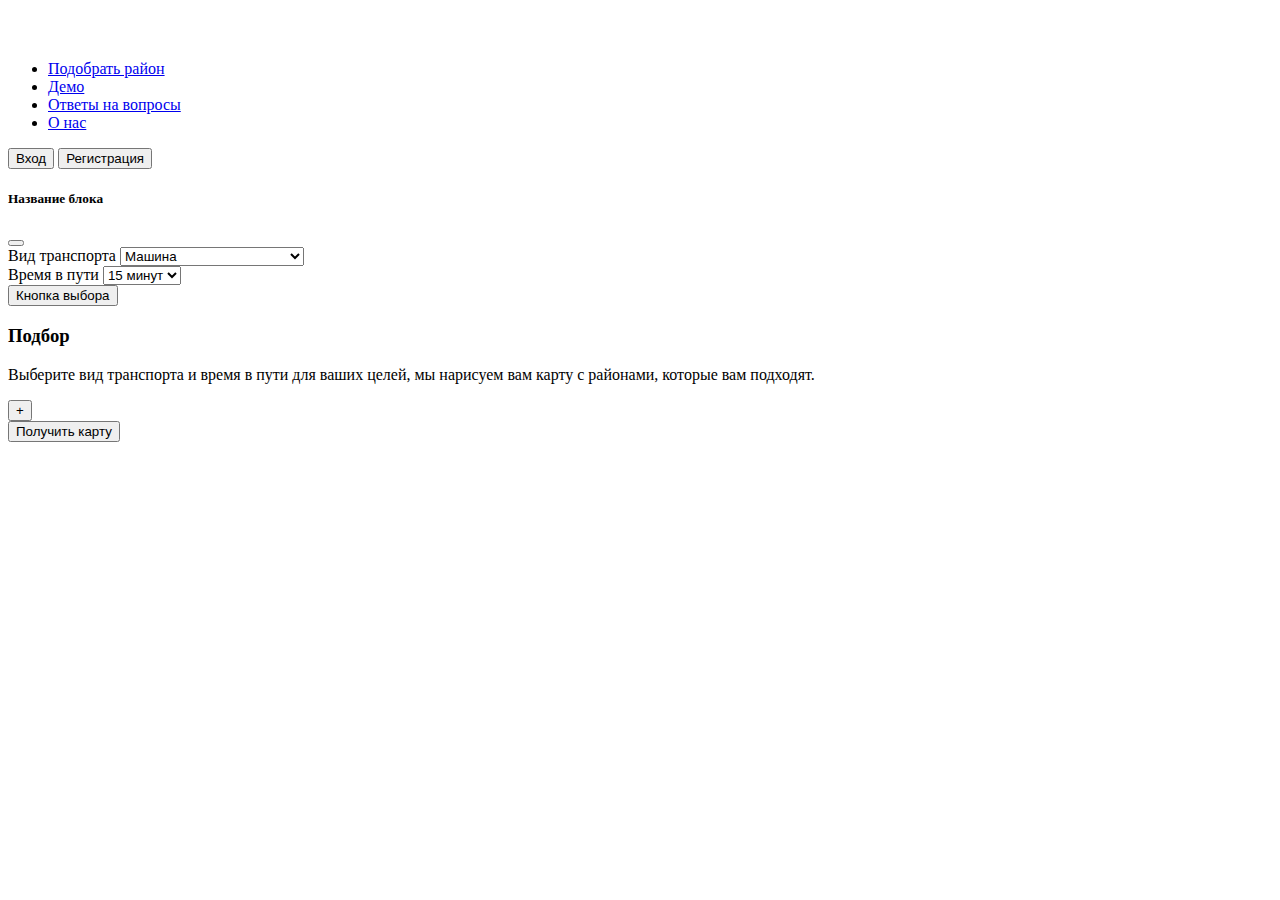
==== static/html/index.html @ 9aa671c9 "base index, css, js done" ====
<!doctype html>
<html lang="en">
<head>
    <meta charset="utf-8">
    <meta name="viewport" content="width=device-width, initial-scale=1">
    <title>Риэлтор онлайн</title>
    <link href="https://cdn.jsdelivr.net/npm/bootstrap@5.3.0-alpha1/dist/css/bootstrap.min.css" rel="stylesheet"
          integrity="sha384-GLhlTQ8iRABdZLl6O3oVMWSktQOp6b7In1Zl3/Jr59b6EGGoI1aFkw7cmDA6j6gD" crossorigin="anonymous">
    <script src="https://code.jquery.com/jquery-3.2.1.slim.min.js"
            integrity="sha384-KJ3o2DKtIkvYIK3UENzmM7KCkRr/rE9/Qpg6aAZGJwFDMVNA/GpGFF93hXpG5KkN"
            crossorigin="anonymous"></script>
    <script src="https://cdn.jsdelivr.net/npm/popper.js@1.12.9/dist/umd/popper.min.js"
            integrity="sha384-ApNbgh9B+Y1QKtv3Rn7W3mgPxhU9K/ScQsAP7hUibX39j7fakFPskvXusvfa0b4Q"
            crossorigin="anonymous"></script>
    <script src="https://cdn.jsdelivr.net/npm/bootstrap@4.0.0/dist/js/bootstrap.min.js"
            integrity="sha384-JZR6Spejh4U02d8jOt6vLEHfe/JQGiRRSQQxSfFWpi1MquVdAyjUar5+76PVCmYl"
            crossorigin="anonymous"></script>
    <script src="../js/main.js"></script>
    <link href="../css/main.css" rel="stylesheet">

</head>
<header class="p-3 text-bg-dark">
    <div class="container">
        <div class="d-flex flex-wrap align-items-center justify-content-center justify-content-lg-start">
            <a href="/realtor/static" class="d-flex align-items-center mb-2 mb-lg-0 text-white text-decoration-none">
                <svg class="bi me-2" width="40" height="32" role="img" aria-label="Bootstrap">
                    <use xlink:href="#bootstrap"></use>
                </svg>
            </a>

            <ul class="nav col-12 col-lg-auto me-lg-auto mb-2 justify-content-center mb-md-0">
                <li><a href="#" class="nav-link px-2 text-white">Подобрать район</a></li>
                <li><a href="#" class="nav-link px-2 text-white">Демо</a></li>
                <li><a href="#" class="nav-link px-2 text-white">Ответы на вопросы</a></li>
                <li><a href="#" class="nav-link px-2 text-white">О нас</a></li>
            </ul>

            <div class="text-end">
                <button type="button" class="btn btn-outline-light me-2">Вход</button>
                <button type="button" class="btn btn-warning">Регистрация</button>
            </div>
        </div>
    </div>
</header>


<div class="row">

    <div class="d-none" id="listOfReusableObjects">

        <div class="option-header modal-header accordion-body" id="elementHeader"></div>
        <h5 id="blockTitle">Название блока</h5>
        <button type="button" onclick="removeListElement(this)" class="btn-close m-3" id="blockExcBnt"
                data-bs-dismiss="modal" aria-label="Close"></button>

        <div id="selectTransportType">
            <label for="exampleSelect0" class="form-label">Вид транспорта</label>
            <select class="form-select" id="exampleSelect3">
                <option value="1" selected="">Машина</option>
                <option value="2">Общественный транспорт</option>
                <option value="3">Пешком</option>
            </select>
        </div>

        <div id="selectTravelTime">
            <label for="exampleSelect1" class="form-label">Время в пути</label>
            <select class="form-select" id="exampleSelect4">
                <option value="5">5 минут</option>
                <option value="10">10 минут</option>
                <option value="15" selected="">15 минут</option>
            </select>
        </div>

        <button type="button" value="value" onclick="addElementToList(this.value)"
                class="list-group-item list-group-item-action" id="choiceButton">
            Кнопка выбора
        </button>

    </div>


    <div class="col-1"></div>
    <div class="col-4">

        <div class="my-3 p-2 p-3 bg-white rounded box-shadow" id="mainBlock">
            <div id="blockHeader">
                <h3 class="border-bottom border-gray pb-2 mb-0">Подбор</h3>
            </div>
            <div class="media text-muted pt-3">
                <p class="media-body pb-3 mb-0 small lh-125 border-bottom border-gray">
                    Выберите вид транспорта и время в пути для ваших целей, мы нарисуем вам карту с районами,
                    которые вам подходят.
                </p>
            </div>
            <div id="formElementsList"></div>

            <div id="AddElementsButtons" class="pt-3 pb-3">
                <button type="button" onclick="drawChoiceButtons()" id="addElemBtn"
                        class="w-100 btn btn-outline-dark">+
                </button>

                <div id="listVariantsToAdd" class="w-100 list-group"></div>
            </div>

            <button class="w-100 mb-2 btn btn-lg rounded-3 btn-primary" type="submit">Получить карту</button>

        </div>


    </div>
    <div class="col"></div>
    <div class="col"></div>
</div>


<script src="https://cdn.jsdelivr.net/npm/bootstrap@5.3.0-alpha1/dist/js/bootstrap.bundle.min.js"
        integrity="sha384-w76AqPfDkMBDXo30jS1Sgez6pr3x5MlQ1ZAGC+nuZB+EYdgRZgiwxhTBTkF7CXvN"
        crossorigin="anonymous"></script>
</body>
</html>
---- static/css/main.css ----
body {
    background-image: url('../img/green.png');
    background-size: auto;
    background-repeat: no-repeat;
    background-position: center center;
    background-attachment: fixed;
}
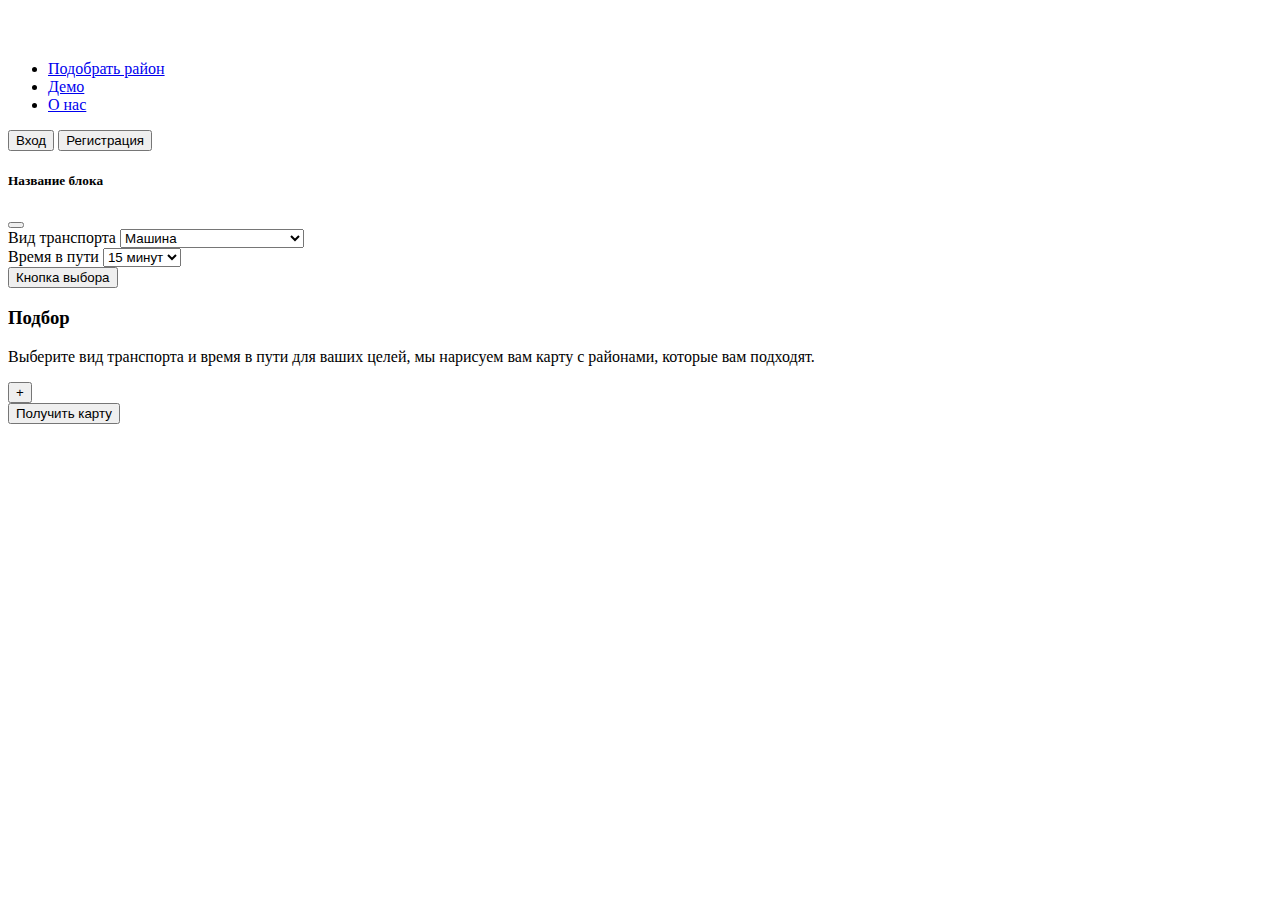
==== commit b69a2c06: "add demo example" ====
--- a/static/html/index.html
+++ b/static/html/index.html
@@ -29,9 +29,8 @@
             </a>
 
             <ul class="nav col-12 col-lg-auto me-lg-auto mb-2 justify-content-center mb-md-0">
-                <li><a href="#" class="nav-link px-2 text-white">Подобрать район</a></li>
-                <li><a href="#" class="nav-link px-2 text-white">Демо</a></li>
-                <li><a href="#" class="nav-link px-2 text-white">Ответы на вопросы</a></li>
+                <li><a href="../html/index.html" class="nav-link px-2 text-white">Подобрать район</a></li>
+                <li><a href="../html/demo.html" class="nav-link px-2 text-white">Демо</a></li>
                 <li><a href="#" class="nav-link px-2 text-white">О нас</a></li>
             </ul>
 
@@ -79,8 +78,8 @@
     </div>
 
 
-    <div class="col-1"></div>
-    <div class="col-4">
+    <div class="col"></div>
+    <div class="col">
 
         <div class="my-3 p-2 p-3 bg-white rounded box-shadow" id="mainBlock">
             <div id="blockHeader">
@@ -109,7 +108,6 @@
 
     </div>
     <div class="col"></div>
-    <div class="col"></div>
 </div>
 
 
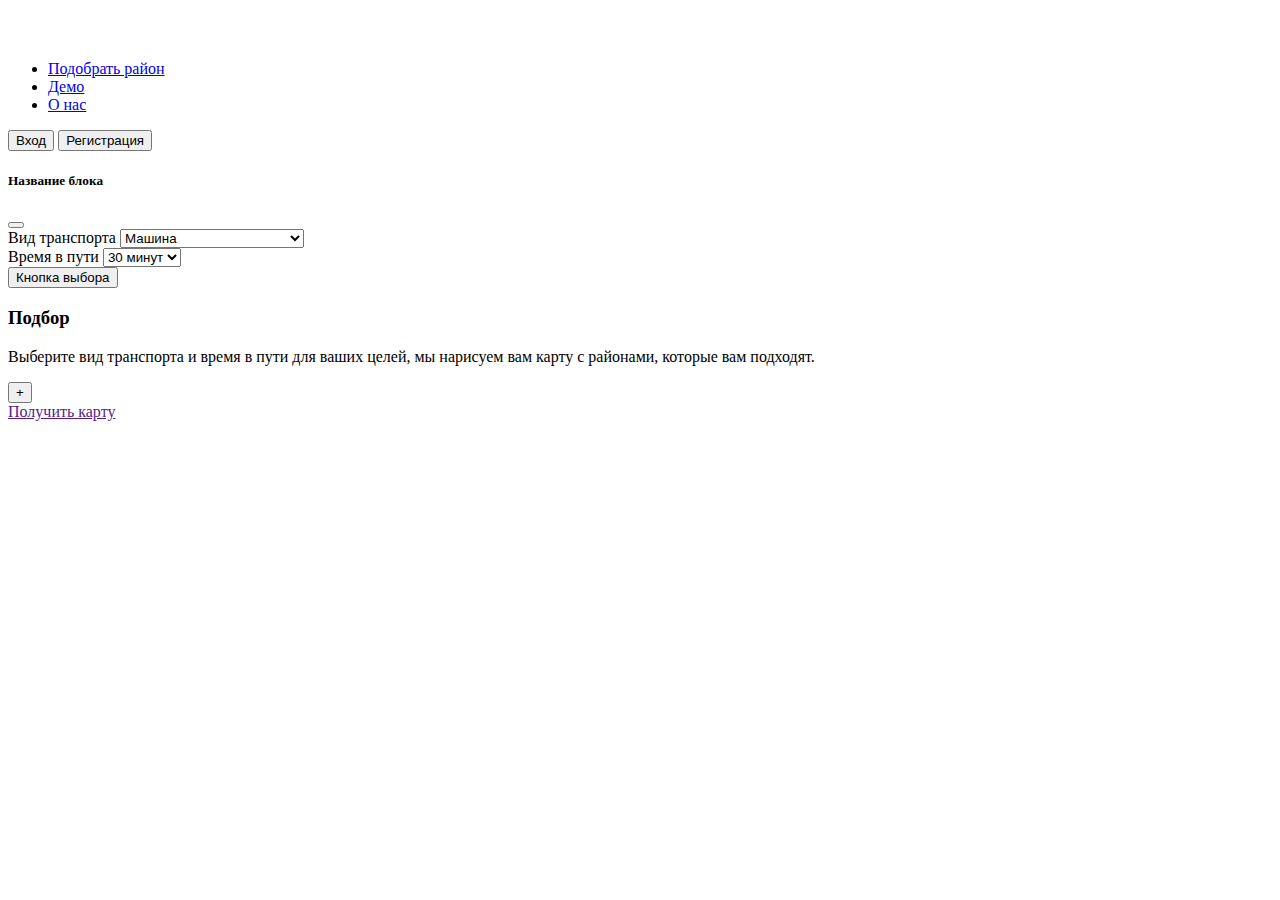
==== commit 6bc55a64: "add sending ajax on get map button" ====
--- a/static/html/index.html
+++ b/static/html/index.html
@@ -6,9 +6,7 @@
     <title>Риэлтор онлайн</title>
     <link href="https://cdn.jsdelivr.net/npm/bootstrap@5.3.0-alpha1/dist/css/bootstrap.min.css" rel="stylesheet"
           integrity="sha384-GLhlTQ8iRABdZLl6O3oVMWSktQOp6b7In1Zl3/Jr59b6EGGoI1aFkw7cmDA6j6gD" crossorigin="anonymous">
-    <script src="https://code.jquery.com/jquery-3.2.1.slim.min.js"
-            integrity="sha384-KJ3o2DKtIkvYIK3UENzmM7KCkRr/rE9/Qpg6aAZGJwFDMVNA/GpGFF93hXpG5KkN"
-            crossorigin="anonymous"></script>
+    <script src="https://ajax.googleapis.com/ajax/libs/jquery/3.6.3/jquery.min.js"></script>
     <script src="https://cdn.jsdelivr.net/npm/popper.js@1.12.9/dist/umd/popper.min.js"
             integrity="sha384-ApNbgh9B+Y1QKtv3Rn7W3mgPxhU9K/ScQsAP7hUibX39j7fakFPskvXusvfa0b4Q"
             crossorigin="anonymous"></script>
@@ -49,24 +47,25 @@
 
         <div class="option-header modal-header accordion-body" id="elementHeader"></div>
         <h5 id="blockTitle">Название блока</h5>
-        <button type="button" onclick="removeListElement(this)" class="btn-close m-3" id="blockExcBnt"
+        <button type="button" onclick="removeListElement(this)" class="btn-close m-3 removeChoiceButton" id="blockExcBnt"
                 data-bs-dismiss="modal" aria-label="Close"></button>
 
         <div id="selectTransportType">
-            <label for="exampleSelect0" class="form-label">Вид транспорта</label>
-            <select class="form-select" id="exampleSelect3">
-                <option value="1" selected="">Машина</option>
-                <option value="2">Общественный транспорт</option>
-                <option value="3">Пешком</option>
+            <label class="form-label">Вид транспорта</label>
+            <select class="form-select selectTransportType">
+                <option value="car" selected="">Машина</option>
+                <option value="bus">Общественный транспорт</option>
+                <option value="walk">Пешком</option>
             </select>
         </div>
 
         <div id="selectTravelTime">
-            <label for="exampleSelect1" class="form-label">Время в пути</label>
-            <select class="form-select" id="exampleSelect4">
-                <option value="5">5 минут</option>
+            <label class="form-label">Время в пути</label>
+            <select class="form-select selectTravelTimeSelect">
                 <option value="10">10 минут</option>
                 <option value="15" selected="">15 минут</option>
+                <option value="20">20 минут</option>
+                <option value="30" selected="">30 минут</option>
             </select>
         </div>
 
@@ -101,8 +100,41 @@
                 <div id="listVariantsToAdd" class="w-100 list-group"></div>
             </div>
 
-            <button class="w-100 mb-2 btn btn-lg rounded-3 btn-primary" type="submit">Получить карту</button>
+            <div class="modal fade" id="modalGetMap" tabindex="-1" aria-labelledby="myModalLabel" style="display: none;"
+                 data-gtm-vis-first-on-screen-2340190_1302="5085" data-gtm-vis-total-visible-time-2340190_1302="100"
+                 data-gtm-vis-has-fired-2340190_1302="1" aria-hidden="true">
+                <div class="modal-dialog" role="document">
+                    <div class="modal-content">
+                        <div class="modal-header text-center">
+                            <h4 class="modal-title w-100 font-weight-bold">Введите вашу электронную почту</h4>
+                            <button type="button" class="btn-close m-3" data-dismiss="modal" aria-label="Close"></button>
+                        </div>
+                        <div class="modal-body mx-3">
+                            <div class="md-form mb-5">
+                                <i class="fas fa-envelope prefix grey-text">
+                                    <label data-error="wrong" data-success="right" for="defaultForm-email1">
+                                        Почта
+                                    </label>
+                                </i>
+                                <input type="email" id="defaultForm-email1" class="form-control mt-1 validate">
+                            </div>
 
+                        </div>
+                        <div class="modal-footer d-flex justify-content-center">
+                            <button class="btn btn-success w-100 waves-effect waves-light" type="button" onclick="sendSelectedChoices()">
+                                Получить карту
+                            </button>
+                        </div>
+                    </div>
+                </div>
+            </div>
+
+            <div class="text-center">
+                <a href="" class="btn btn-success w-100 btn-rounded waves-effect waves-light" data-toggle="modal"
+                   data-target="#modalGetMap">
+                    Получить карту
+                </a>
+            </div>
         </div>
 
 
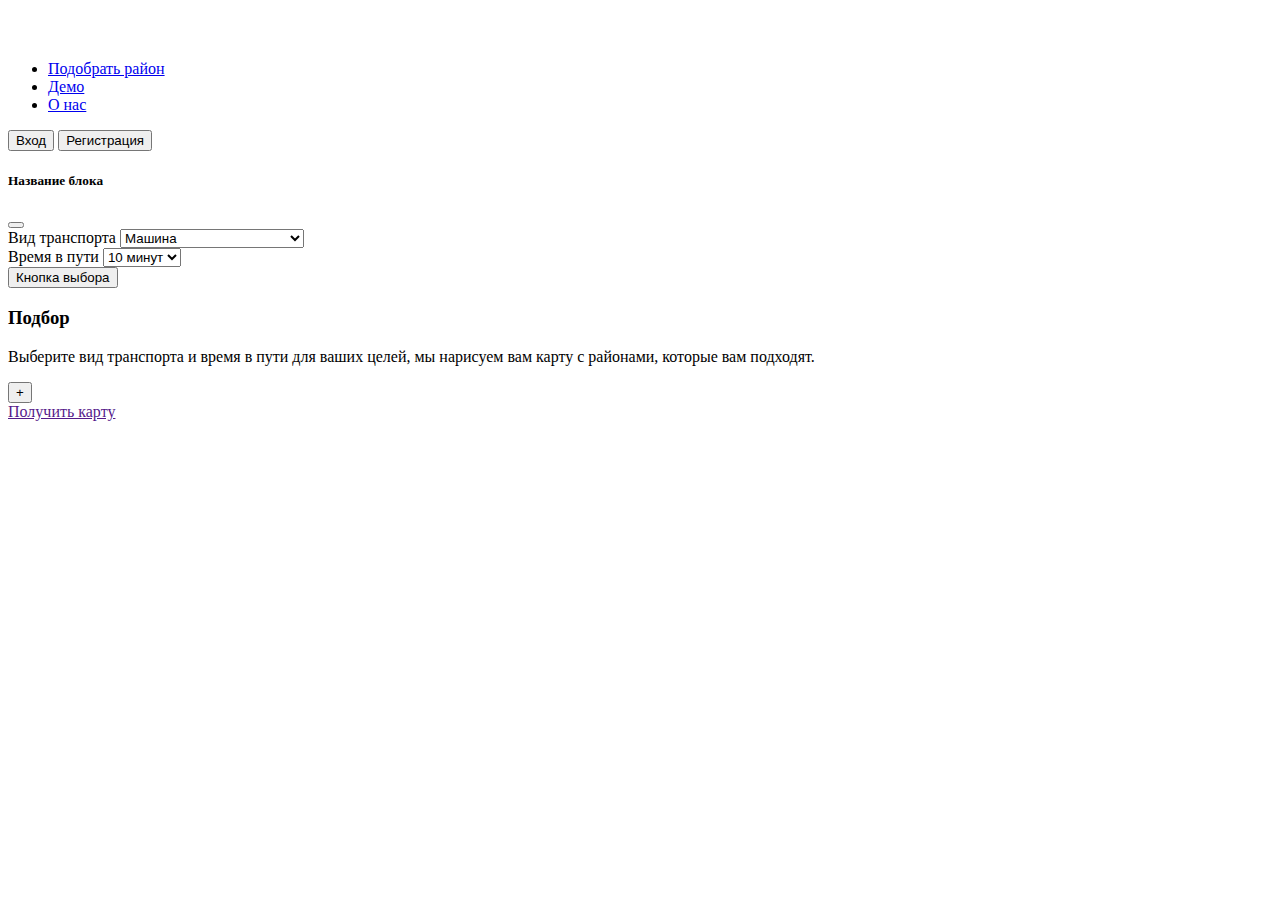
==== commit 8d39f335: "change selected value html" ====
--- a/static/html/index.html
+++ b/static/html/index.html
@@ -62,10 +62,10 @@
         <div id="selectTravelTime">
             <label class="form-label">Время в пути</label>
             <select class="form-select selectTravelTimeSelect">
-                <option value="10">10 минут</option>
-                <option value="15" selected="">15 минут</option>
+                <option value="10" selected="">10 минут</option>
+                <option value="15">15 минут</option>
                 <option value="20">20 минут</option>
-                <option value="30" selected="">30 минут</option>
+                <option value="30">30 минут</option>
             </select>
         </div>
 
